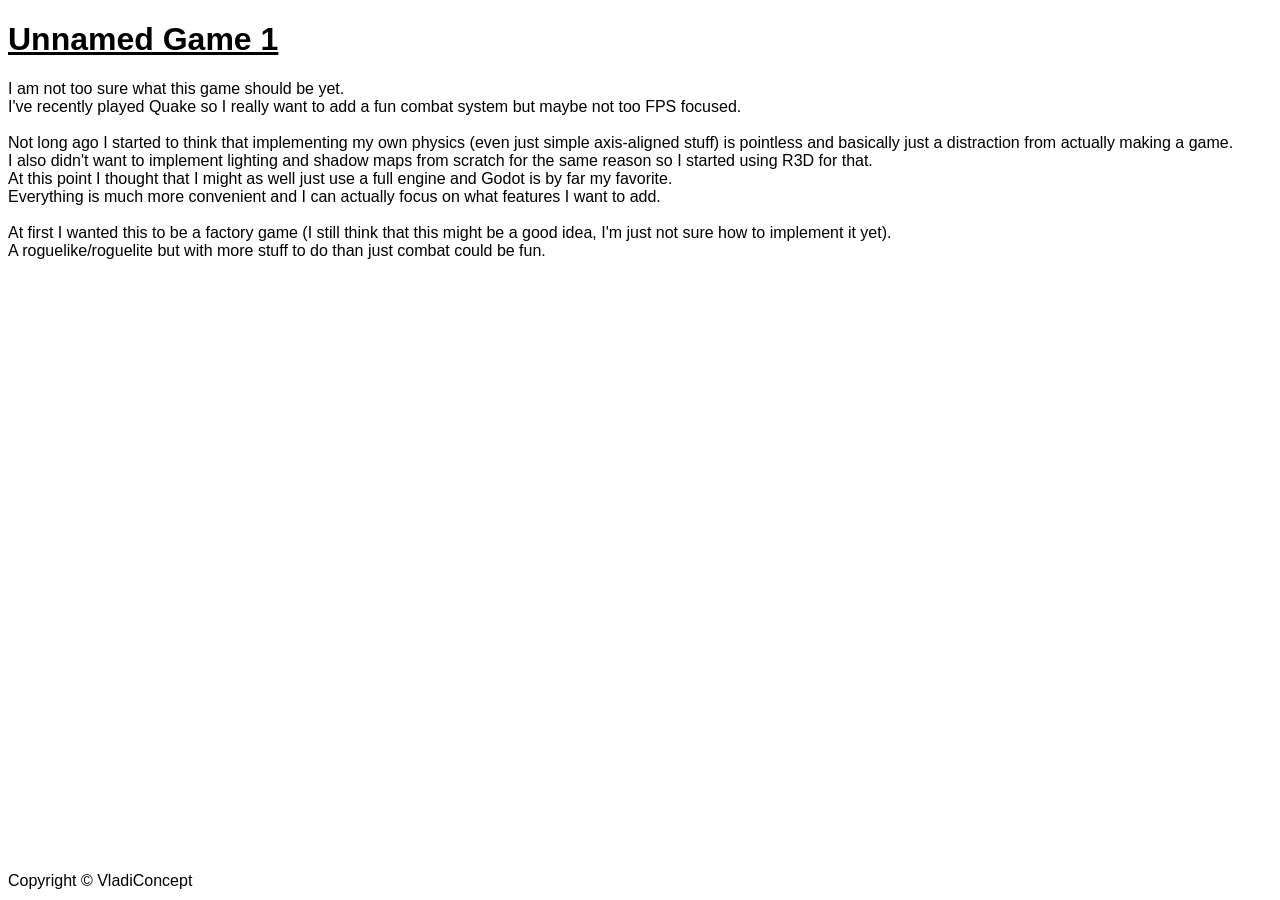
==== game_blogs/unnamed_game_1.html @ 7e9b0bb3 "Fix minor spelling mistake" ====
<!DOCTYPE html>
<html lang="en">
<head>
	<meta charset="UTF-8">
	<meta name="viewport" content="width=device-width, initial-scale=1.0">
	<title>Unnamed Game 1 Blog</title>
	<link rel="stylesheet" href="../style.css">
</head>
<body>
    <h1><u>Unnamed Game 1</u></h1>

    <p>
        I am not too sure what this game should be yet.<br>
        I've recently played Quake so I really want to add a fun combat system but maybe not too FPS focused.<br><br>

        Not long ago I started to think that implementing my own physics (even just simple axis-aligned stuff) is pointless and basically just a distraction from actually making a game.<br>
        I also didn't want to implement lighting and shadow maps from scratch for the same reason so I started using R3D for that.<br>
        At this point I thought that I might as well just use a full engine and Godot is by far my favorite.<br>
        Everything is much more convenient and I can actually focus on what features I want to add.<br><br>

        At first I wanted this to be a factory game (I still think that this might be a good idea, I'm just not sure how to implement it yet).<br>
        A roguelike/roguelite but with more stuff to do than just combat could be fun.<br>
    </p>

    <div id="copyright-div">
        <p id="copyright-text">Copyright © VladiConcept</p>
    </div>
</body>
</html>
---- style.css ----
html {
    font-family: sans-serif;
}

#copyright-div {
    position: absolute;
    bottom: 10px;
    margin: 0;
}

#copyright-div p {
    margin: 0;
}
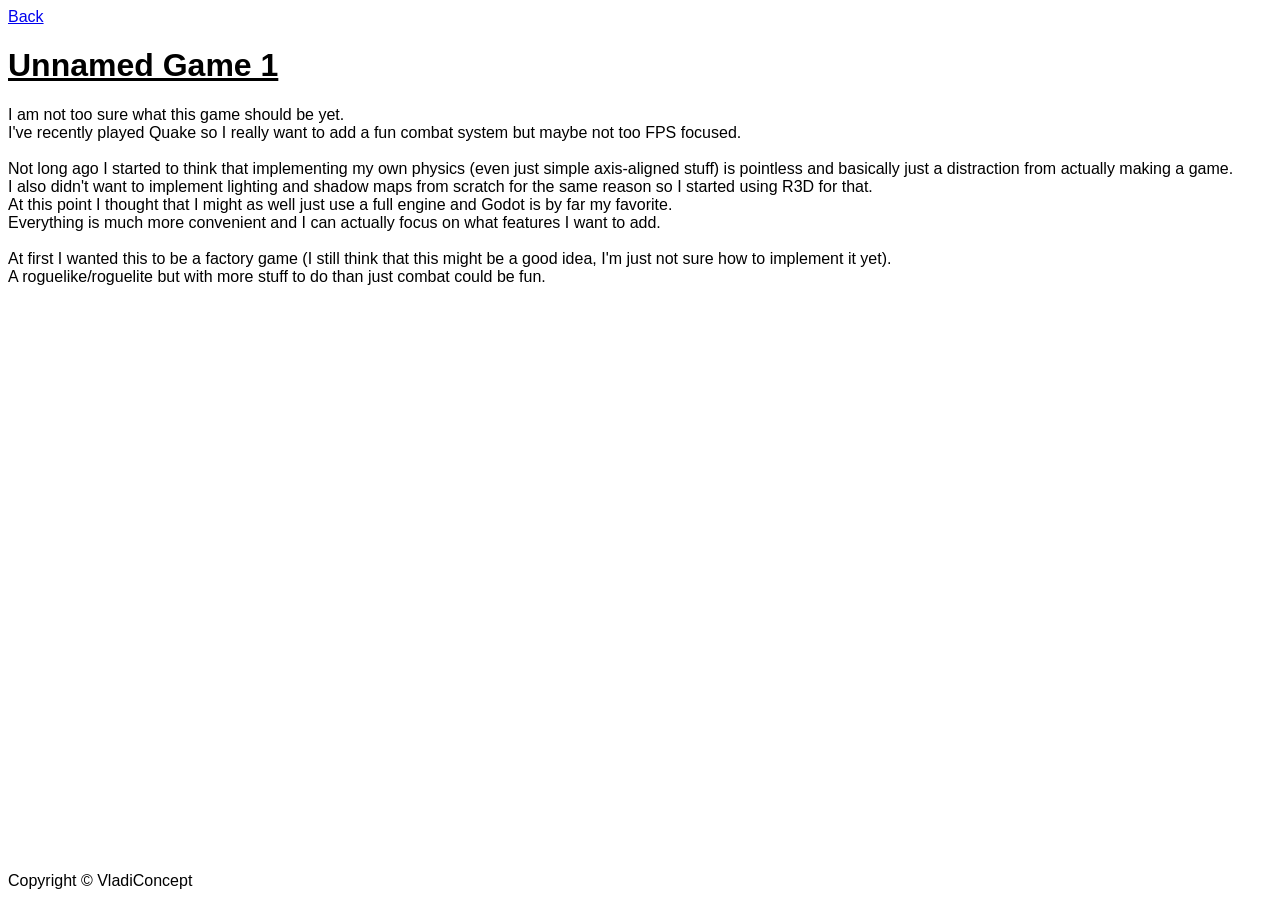
==== commit 3469c522: "Add back button to unnamed_game_1.html" ====
--- a/game_blogs/unnamed_game_1.html
+++ b/game_blogs/unnamed_game_1.html
@@ -7,6 +7,8 @@
 	<link rel="stylesheet" href="../style.css">
 </head>
 <body>
+    <a href="../index.html">Back</a>
+
     <h1><u>Unnamed Game 1</u></h1>
 
     <p>
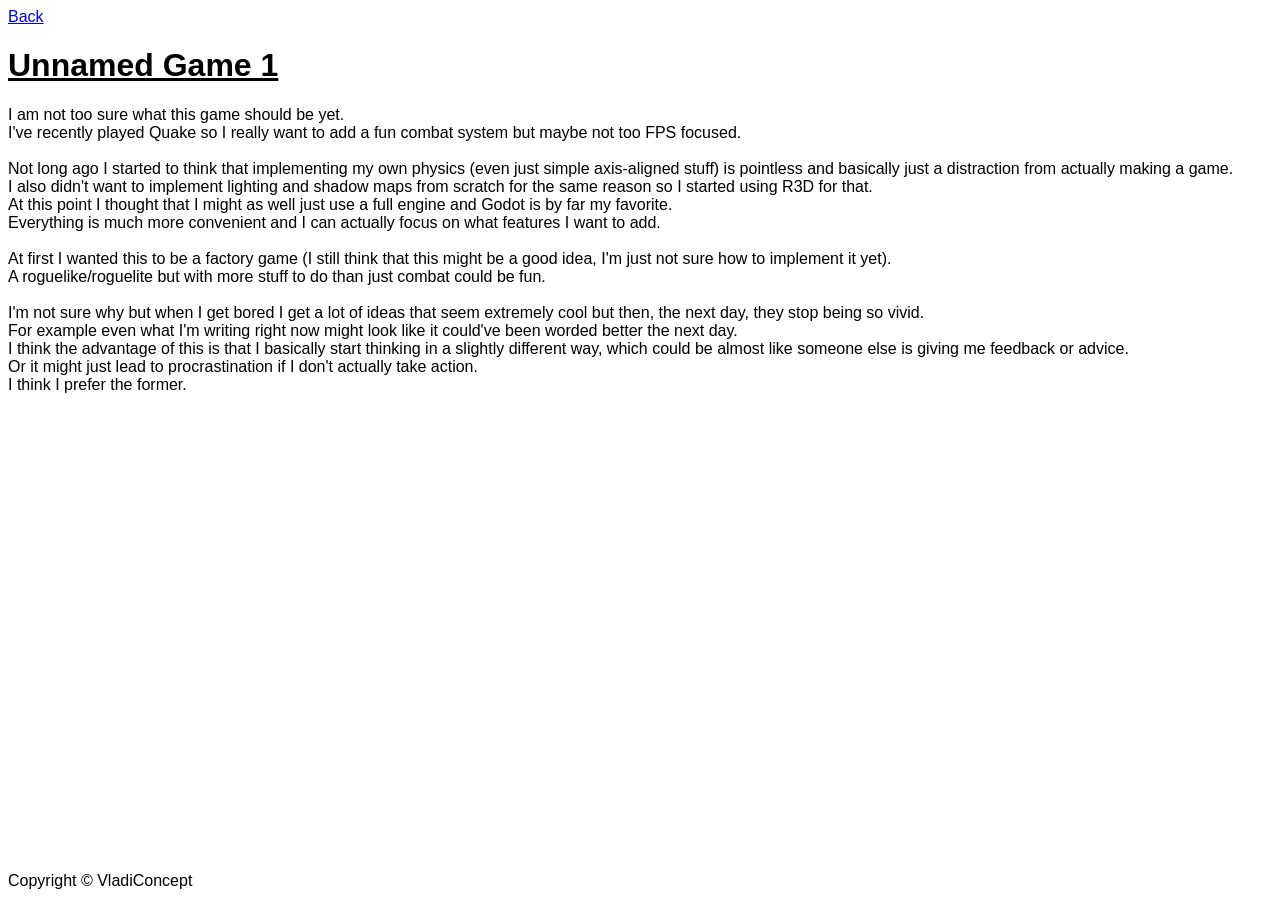
==== commit 4a6493dd: "Write to unnamed_game_1.html" ====
--- a/game_blogs/unnamed_game_1.html
+++ b/game_blogs/unnamed_game_1.html
@@ -21,7 +21,13 @@
         Everything is much more convenient and I can actually focus on what features I want to add.<br><br>
 
         At first I wanted this to be a factory game (I still think that this might be a good idea, I'm just not sure how to implement it yet).<br>
-        A roguelike/roguelite but with more stuff to do than just combat could be fun.<br>
+        A roguelike/roguelite but with more stuff to do than just combat could be fun.<br><br>
+
+        I'm not sure why but when I get bored I get a lot of ideas that seem extremely cool but then, the next day, they stop being so vivid.<br>
+        For example even what I'm writing right now might look like it could've been worded better the next day.<br>
+        I think the advantage of this is that I basically start thinking in a slightly different way, which could be almost like someone else is giving me feedback or advice.<br>
+        Or it might just lead to procrastination if I don't actually take action.<br>
+        I think I prefer the former.
     </p>
 
     <div id="copyright-div">
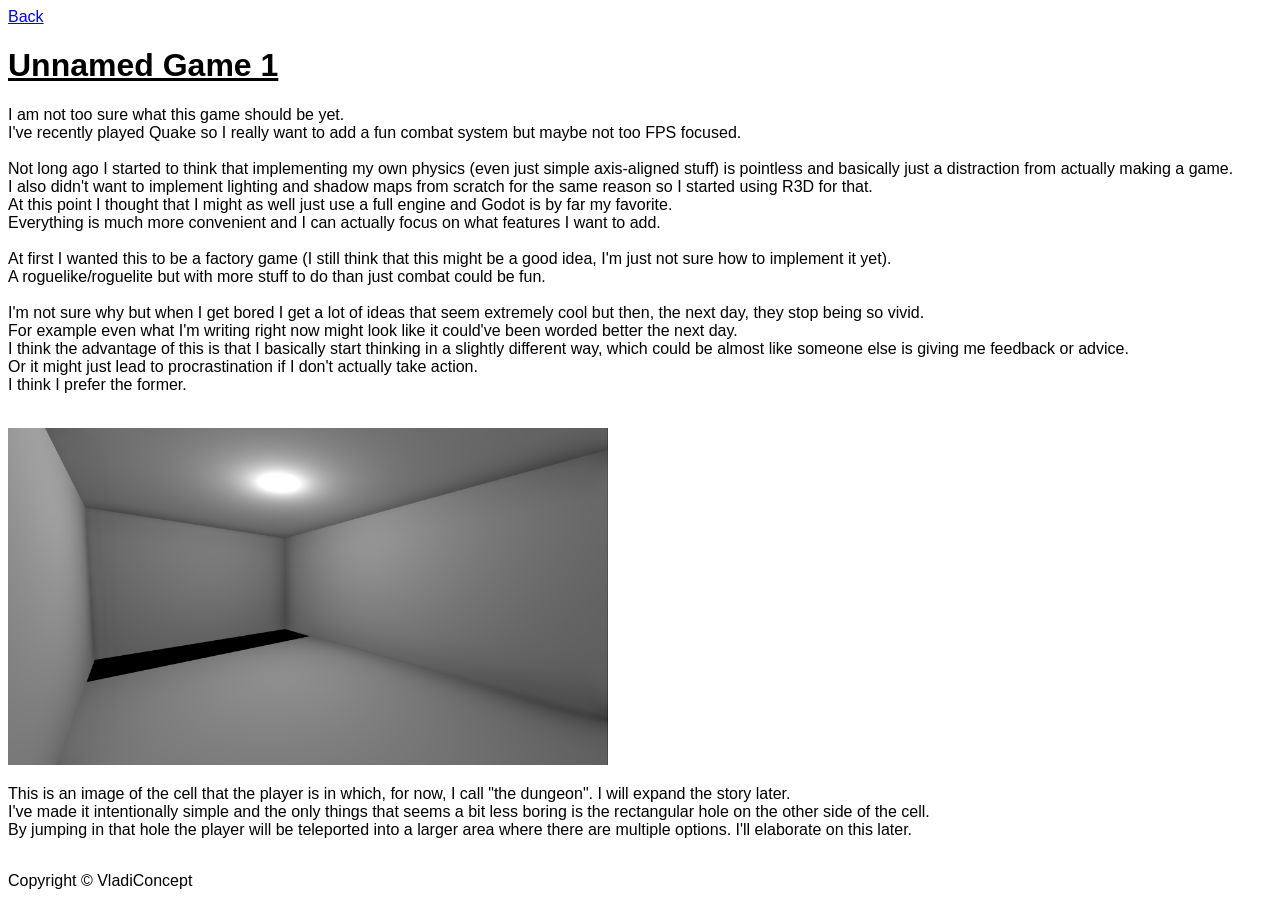
==== commit e01715e3: "Add dungeon image and more text to unnamed_game_1.html" ====
--- a/game_blogs/unnamed_game_1.html
+++ b/game_blogs/unnamed_game_1.html
@@ -27,7 +27,15 @@
         For example even what I'm writing right now might look like it could've been worded better the next day.<br>
         I think the advantage of this is that I basically start thinking in a slightly different way, which could be almost like someone else is giving me feedback or advice.<br>
         Or it might just lead to procrastination if I don't actually take action.<br>
-        I think I prefer the former.
+        I think I prefer the former. <br><br>
+    </p>
+
+    <img src="../assets/images/unnamed_game_1/the_dungeon.png" width="600" height="auto">
+
+    <p>
+        This is an image of the cell that the player is in which, for now, I call "the dungeon". I will expand the story later.<br>
+        I've made it intentionally simple and the only things that seems a bit less boring is the rectangular hole on the other side of the cell.<br>
+        By jumping in that hole the player will be teleported into a larger area where there are multiple options. I'll elaborate on this later.
     </p>
 
     <div id="copyright-div">
--- a/style.css
+++ b/style.css
@@ -3,9 +3,10 @@
 }
 
 #copyright-div {
-    position: absolute;
+    position: fixed;
     bottom: 10px;
     margin: 0;
+    background-color: white;
 }
 
 #copyright-div p {
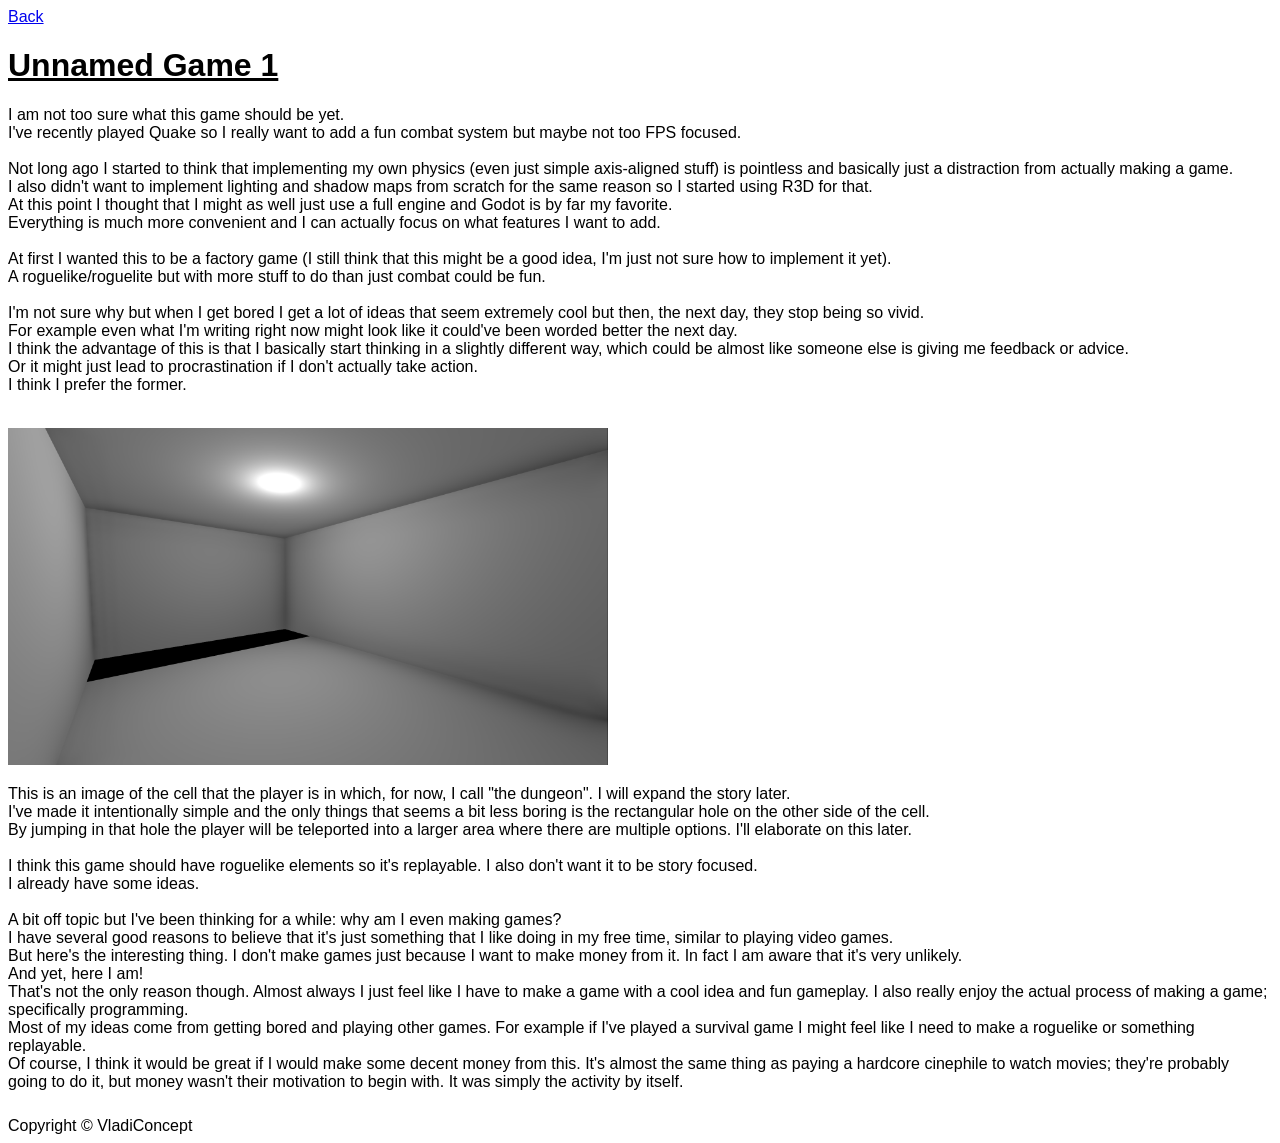
==== commit 151b31fa: "Add text to unnamed_game_1.html" ====
--- a/game_blogs/unnamed_game_1.html
+++ b/game_blogs/unnamed_game_1.html
@@ -35,7 +35,18 @@
     <p>
         This is an image of the cell that the player is in which, for now, I call "the dungeon". I will expand the story later.<br>
         I've made it intentionally simple and the only things that seems a bit less boring is the rectangular hole on the other side of the cell.<br>
-        By jumping in that hole the player will be teleported into a larger area where there are multiple options. I'll elaborate on this later.
+        By jumping in that hole the player will be teleported into a larger area where there are multiple options. I'll elaborate on this later.<br><br>
+
+        I think this game should have roguelike elements so it's replayable. I also don't want it to be story focused.<br>
+        I already have some ideas.<br><br>
+
+        A bit off topic but I've been thinking for a while: why am I even making games?<br>
+        I have several good reasons to believe that it's just something that I like doing in my free time, similar to playing video games.<br>
+        But here's the interesting thing. I don't make games just because I want to make money from it. In fact I am aware that it's very unlikely.<br>
+        And yet, here I am!<br>
+        That's not the only reason though. Almost always I just feel like I have to make a game with a cool idea and fun gameplay. I also really enjoy the actual process of making a game; specifically programming.<br>
+        Most of my ideas come from getting bored and playing other games. For example if I've played a survival game I might feel like I need to make a roguelike or something replayable.<br>
+        Of course, I think it would be great if I would make some decent money from this. It's almost the same thing as paying a hardcore cinephile to watch movies; they're probably going to do it, but money wasn't their motivation to begin with. It was simply the activity by itself.
     </p>
 
     <div id="copyright-div">
--- a/style.css
+++ b/style.css
@@ -3,10 +3,7 @@
 }
 
 #copyright-div {
-    position: fixed;
-    bottom: 10px;
-    margin: 0;
-    background-color: white;
+    margin-top: 2%;
 }
 
 #copyright-div p {
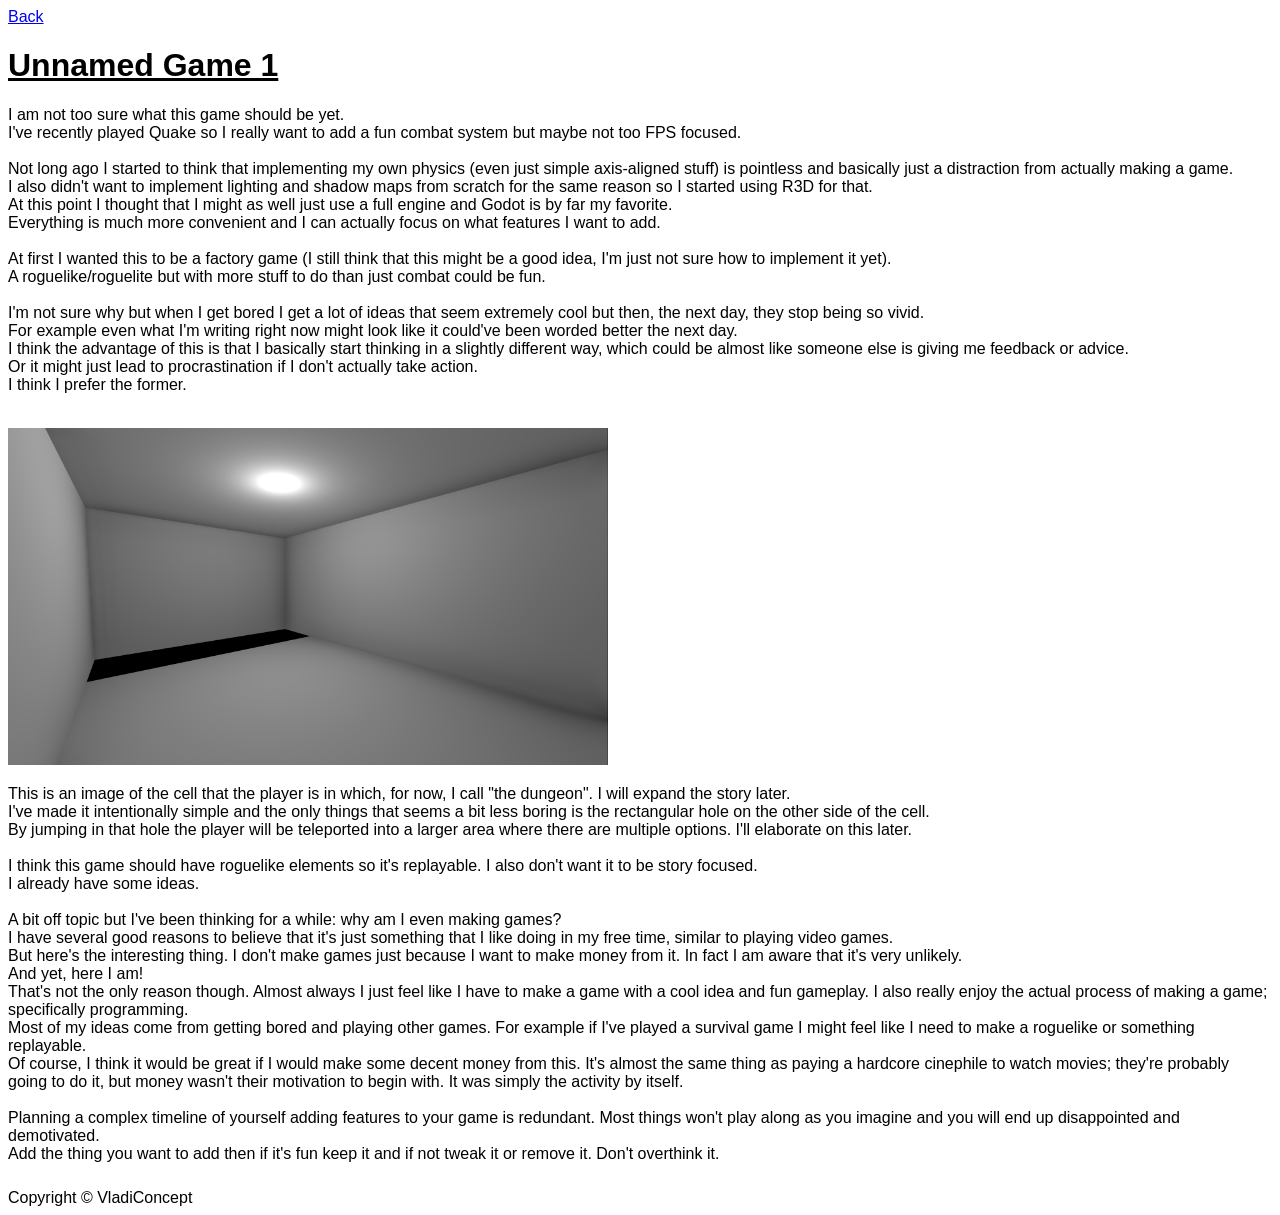
==== commit 4a776332: "Add text to unnamed_game_1.html #2" ====
--- a/game_blogs/unnamed_game_1.html
+++ b/game_blogs/unnamed_game_1.html
@@ -46,7 +46,10 @@
         And yet, here I am!<br>
         That's not the only reason though. Almost always I just feel like I have to make a game with a cool idea and fun gameplay. I also really enjoy the actual process of making a game; specifically programming.<br>
         Most of my ideas come from getting bored and playing other games. For example if I've played a survival game I might feel like I need to make a roguelike or something replayable.<br>
-        Of course, I think it would be great if I would make some decent money from this. It's almost the same thing as paying a hardcore cinephile to watch movies; they're probably going to do it, but money wasn't their motivation to begin with. It was simply the activity by itself.
+        Of course, I think it would be great if I would make some decent money from this. It's almost the same thing as paying a hardcore cinephile to watch movies; they're probably going to do it, but money wasn't their motivation to begin with. It was simply the activity by itself.<br><br>
+
+        Planning a complex timeline of yourself adding features to your game is redundant. Most things won't play along as you imagine and you will end up disappointed and demotivated.<br>
+        Add the thing you want to add then if it's fun keep it and if not tweak it or remove it. Don't overthink it.
     </p>
 
     <div id="copyright-div">
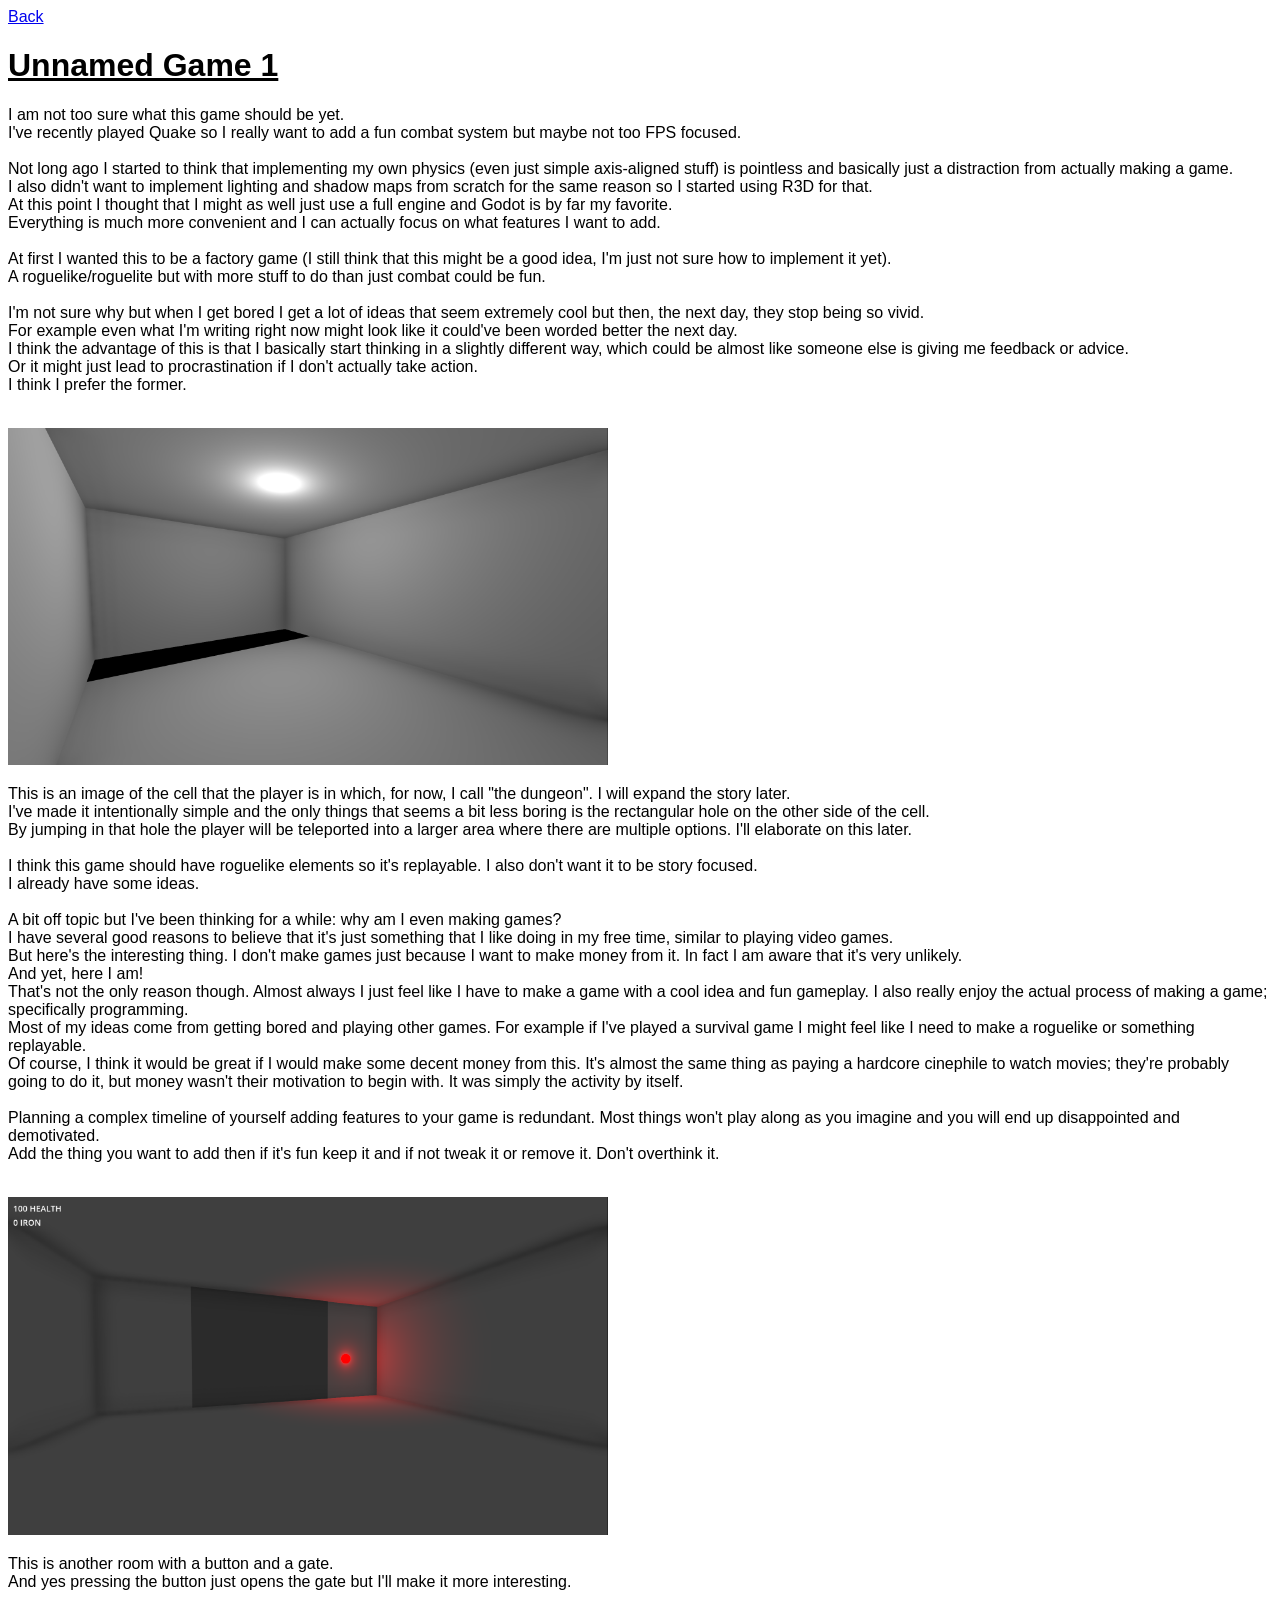
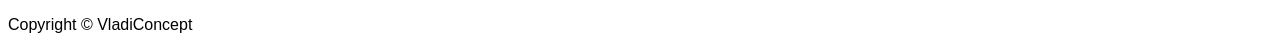
==== commit b434cfe3: "Add tutorial start room image and explanation to unnamed_game_1.html" ====
--- a/game_blogs/unnamed_game_1.html
+++ b/game_blogs/unnamed_game_1.html
@@ -49,7 +49,14 @@
         Of course, I think it would be great if I would make some decent money from this. It's almost the same thing as paying a hardcore cinephile to watch movies; they're probably going to do it, but money wasn't their motivation to begin with. It was simply the activity by itself.<br><br>
 
         Planning a complex timeline of yourself adding features to your game is redundant. Most things won't play along as you imagine and you will end up disappointed and demotivated.<br>
-        Add the thing you want to add then if it's fun keep it and if not tweak it or remove it. Don't overthink it.
+        Add the thing you want to add then if it's fun keep it and if not tweak it or remove it. Don't overthink it.<br><br>
+    </p>
+
+    <img src="../assets/images/unnamed_game_1/tutorial_start_room.png" width="600" height="auto">
+
+    <p>
+        This is another room with a button and a gate.<br>
+        And yes pressing the button just opens the gate but I'll make it more interesting.
     </p>
 
     <div id="copyright-div">
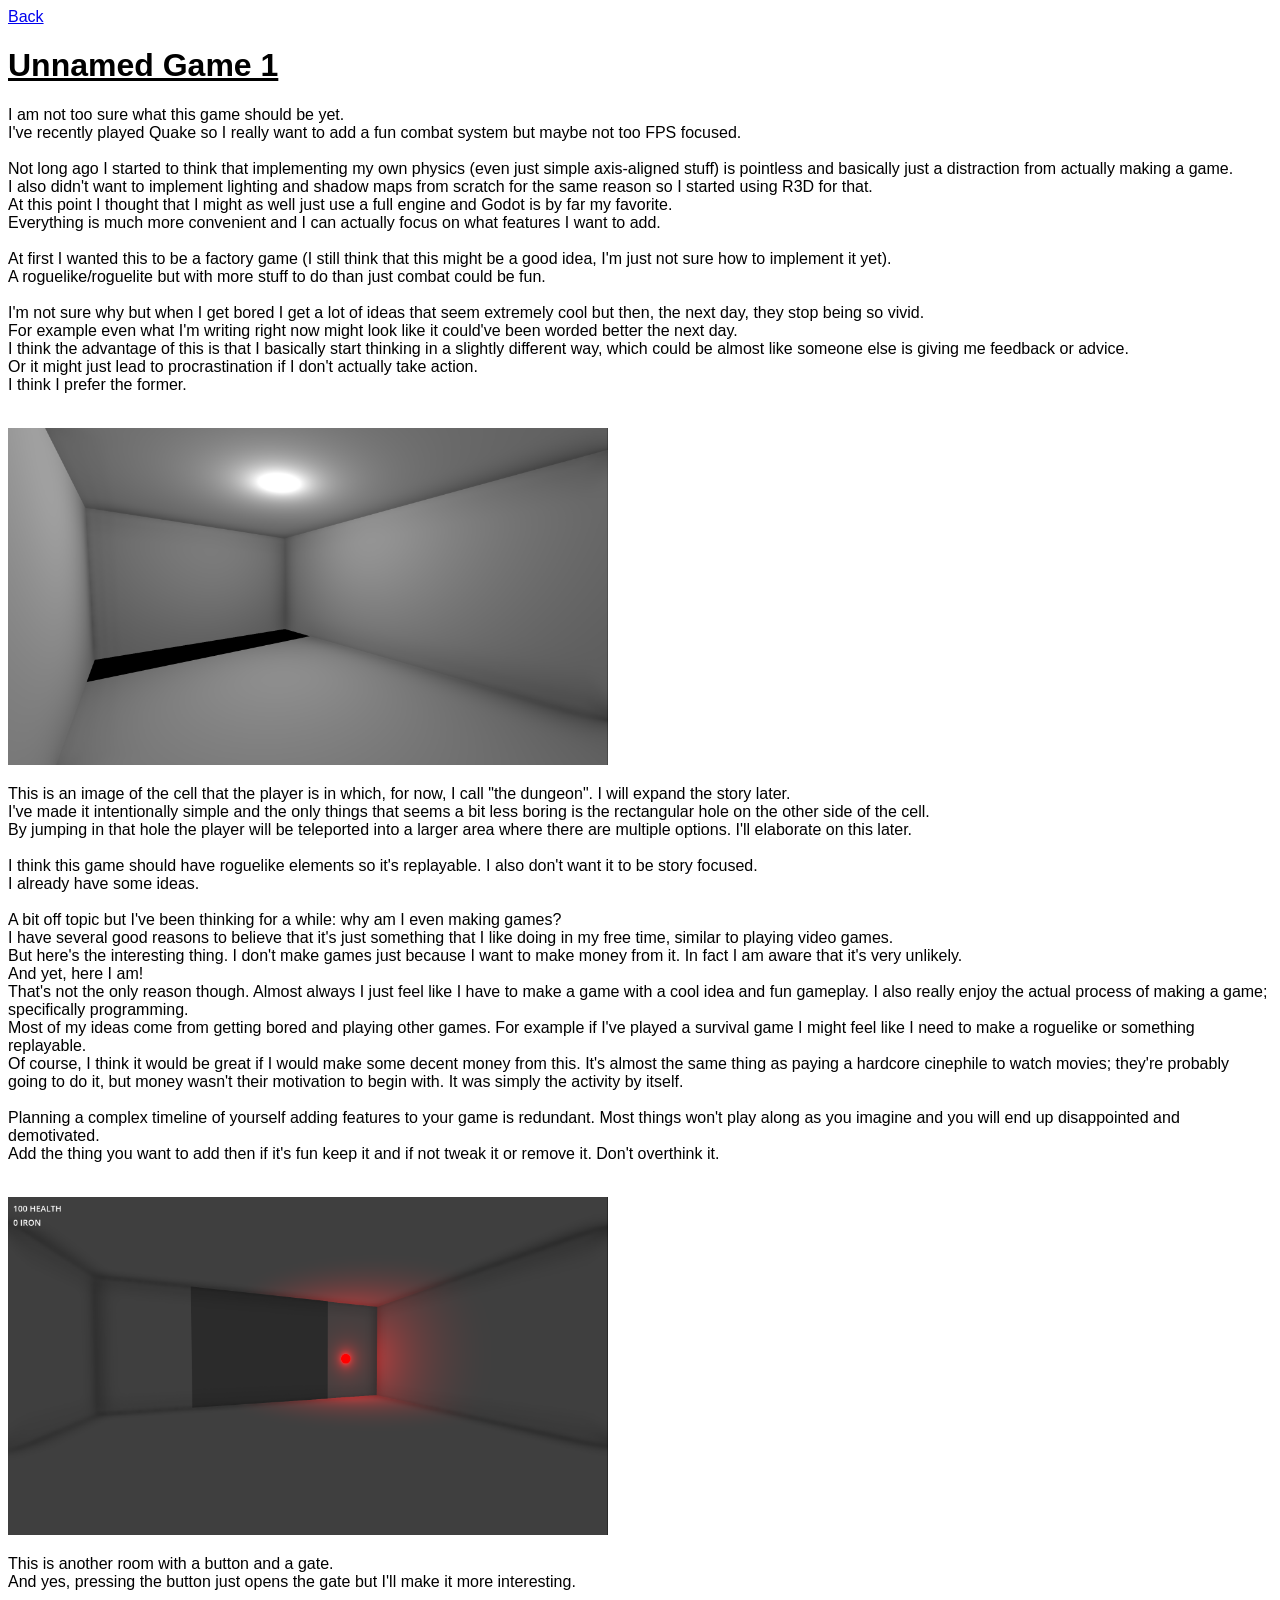
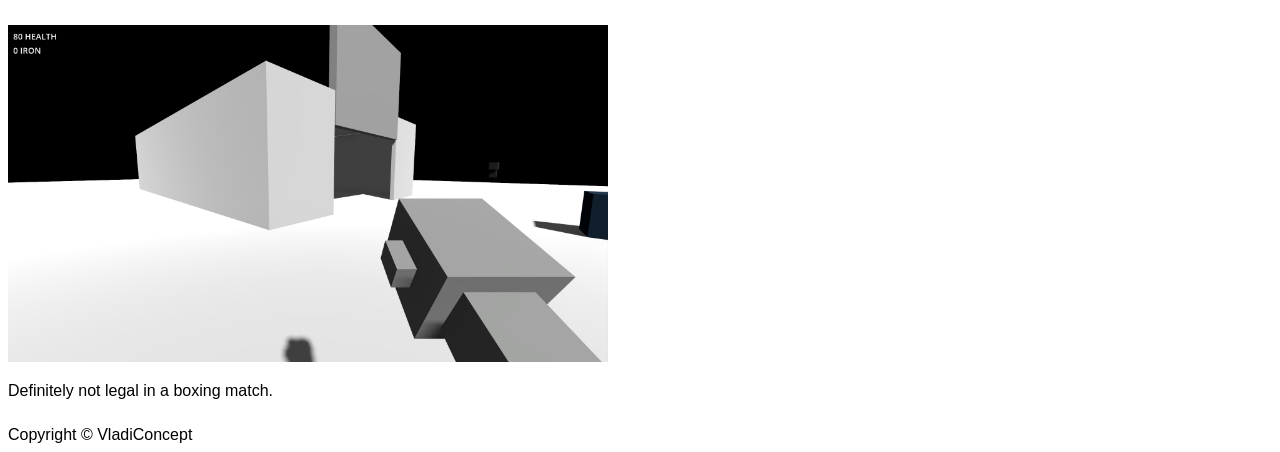
==== commit a771648b: "Add titanium fist viewmodel screenshot to unnamed_game_1.html" ====
--- a/game_blogs/unnamed_game_1.html
+++ b/game_blogs/unnamed_game_1.html
@@ -56,7 +56,13 @@
 
     <p>
         This is another room with a button and a gate.<br>
-        And yes pressing the button just opens the gate but I'll make it more interesting.
+        And yes, pressing the button just opens the gate but I'll make it more interesting.<br><br>
+    </p>
+
+    <img src="../assets/images/unnamed_game_1/titanium_fist_viewmodel.png" width="600" height="auto">
+
+    <p>
+        Definitely not legal in a boxing match.
     </p>
 
     <div id="copyright-div">
